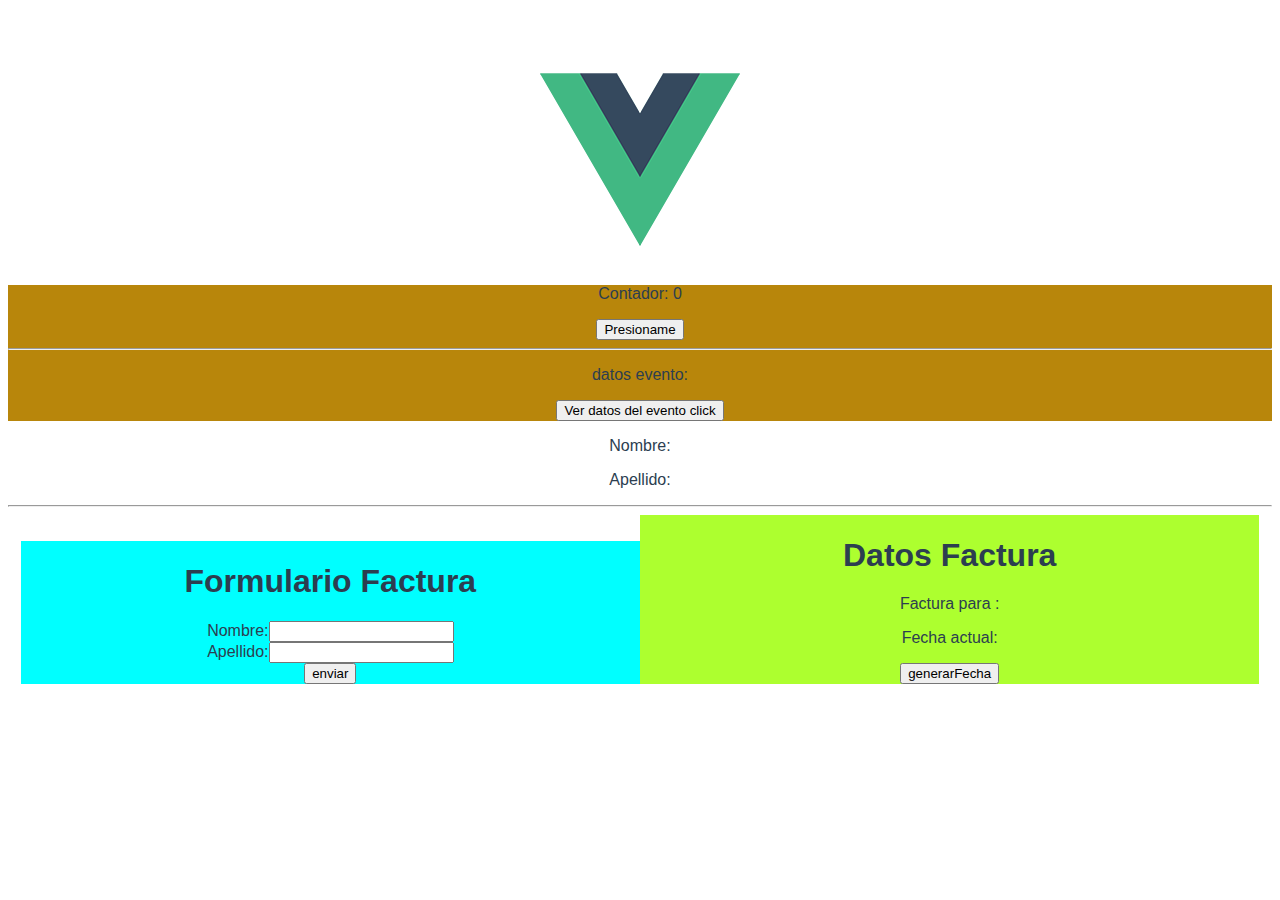
==== index.html @ e54d29db "primeros proyectos vue para produccion" ====
<!doctype html><html lang=""><head><meta charset="utf-8"><meta http-equiv="X-UA-Compatible" content="IE=edge"><meta name="viewport" content="width=device-width,initial-scale=1"><link rel="icon" href="./favicon.ico"><title>ejercicios_sesion4_vuejs</title><script defer="defer" src="./js/chunk-vendors.54c86513.js"></script><script defer="defer" src="./js/app.a2054519.js"></script><link href="./css/app.ee0a640f.css" rel="stylesheet"></head><body><noscript><strong>We're sorry but ejercicios_sesion4_vuejs doesn't work properly without JavaScript enabled. Please enable it to continue.</strong></noscript><div id="app"></div></body></html>
---- css/app.ee0a640f.css ----
h3[data-v-2813b53b]{margin:40px 0 0}ul[data-v-2813b53b]{list-style-type:none;padding:0}li[data-v-2813b53b]{display:inline-block;margin:0 10px}a[data-v-2813b53b]{color:#42b983}.hello[data-v-2813b53b]{background-color:#b8860b}#app[data-v-0ac766af]{font-family:Avenir,Helvetica,Arial,sans-serif;-webkit-font-smoothing:antialiased;-moz-osx-font-smoothing:grayscale;text-align:center;color:#2c3e50;margin-top:60px}#contenedorFormulario[data-v-0ac766af]{width:49%;background-color:aqua;display:inline-block}#contenedorDatos[data-v-0ac766af]{width:49%;background-color:#adff2f;display:inline-block}
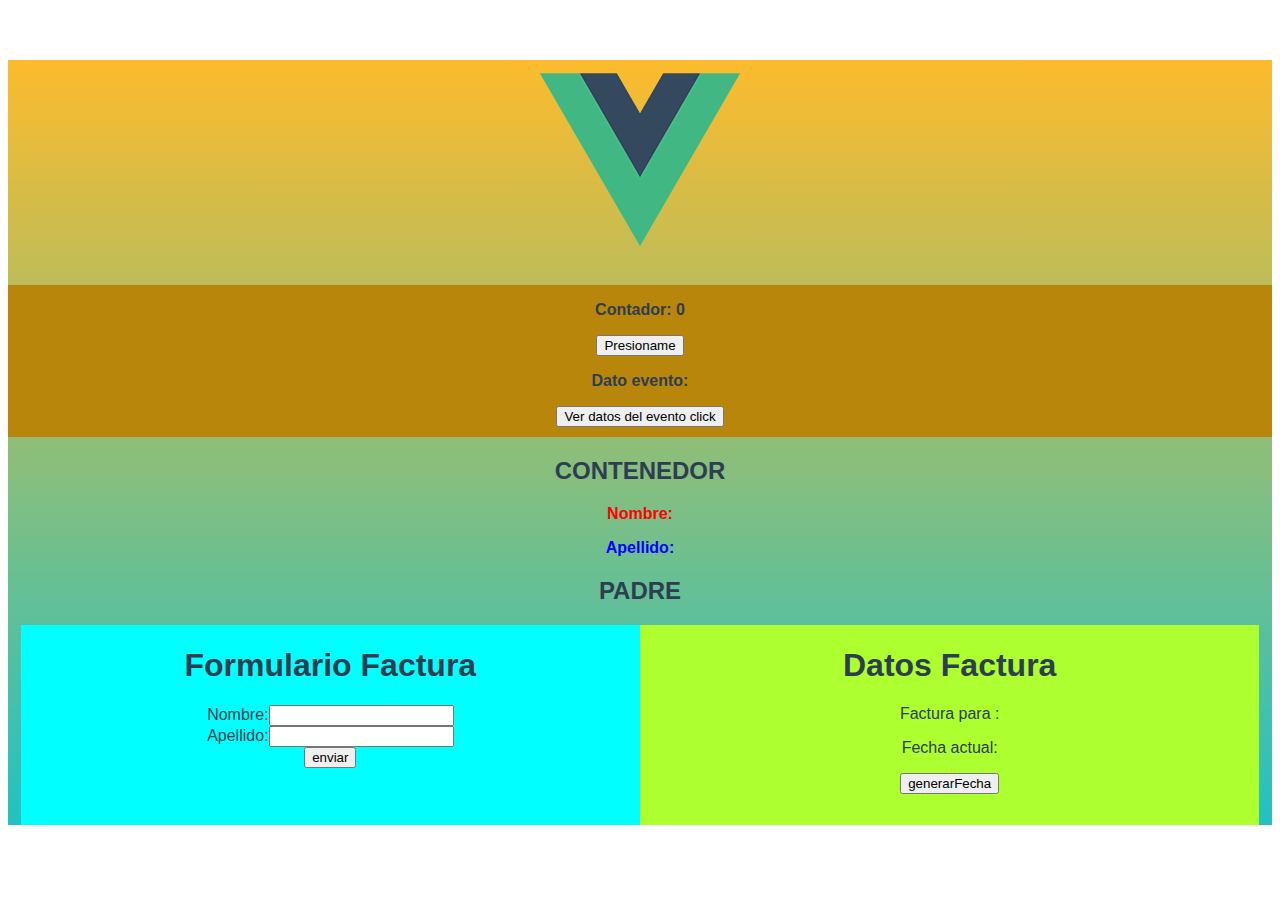
==== commit 0faf9e06: "modifico dieño de la pagina" ====
--- a/index.html
+++ b/index.html
@@ -1 +1 @@
-<!doctype html><html lang=""><head><meta charset="utf-8"><meta http-equiv="X-UA-Compatible" content="IE=edge"><meta name="viewport" content="width=device-width,initial-scale=1"><link rel="icon" href="./favicon.ico"><title>ejercicios_sesion4_vuejs</title><script defer="defer" src="./js/chunk-vendors.54c86513.js"></script><script defer="defer" src="./js/app.a2054519.js"></script><link href="./css/app.ee0a640f.css" rel="stylesheet"></head><body><noscript><strong>We're sorry but ejercicios_sesion4_vuejs doesn't work properly without JavaScript enabled. Please enable it to continue.</strong></noscript><div id="app"></div></body></html>+<!doctype html><html lang=""><head><meta charset="utf-8"><meta http-equiv="X-UA-Compatible" content="IE=edge"><meta name="viewport" content="width=device-width,initial-scale=1"><link rel="icon" href="./favicon.ico"><title>ejercicios_sesion4_vuejs</title><script defer="defer" src="./js/chunk-vendors.54c86513.js"></script><script defer="defer" src="./js/app.4d248a70.js"></script><link href="./css/app.5f1a8464.css" rel="stylesheet"></head><body><noscript><strong>We're sorry but ejercicios_sesion4_vuejs doesn't work properly without JavaScript enabled. Please enable it to continue.</strong></noscript><div id="app"></div></body></html>--- a/css/app.5f1a8464.css
+++ b/css/app.5f1a8464.css
@@ -0,0 +1 @@
+h3[data-v-53cd84cf]{margin:40px 0 0}ul[data-v-53cd84cf]{list-style-type:none;padding:0}li[data-v-53cd84cf]{display:inline-block;margin:0 10px}a[data-v-53cd84cf]{color:#42b983}.hello[data-v-53cd84cf]{background-color:#b8860b}#contador[data-v-53cd84cf],#pDatoEvento[data-v-53cd84cf]{font-weight:700}#datosEvento[data-v-53cd84cf],#divBtnVerDatos[data-v-53cd84cf],#divContador[data-v-53cd84cf]{display:flex;justify-content:center}#divBtnVerDatos[data-v-53cd84cf]{padding-bottom:10px}#app[data-v-3a4401c4]{font-family:Avenir,Helvetica,Arial,sans-serif;-webkit-font-smoothing:antialiased;-moz-osx-font-smoothing:grayscale;text-align:center;color:#2c3e50;margin-top:60px;background:#22c1c3;background:linear-gradient(0deg,#22c1c3,#fdbb2d)}#contenedorPadre[data-v-3a4401c4]{display:flex;justify-content:center}#contenedorFormulario[data-v-3a4401c4]{height:200px;width:49%;background-color:aqua;display:inline-block}#contenedorDatos[data-v-3a4401c4]{height:200px;width:49%;background-color:#adff2f;display:inline-block}#nombrePadre[data-v-3a4401c4]{color:red;font-weight:700}#apllPadre[data-v-3a4401c4]{color:blue;font-weight:700}